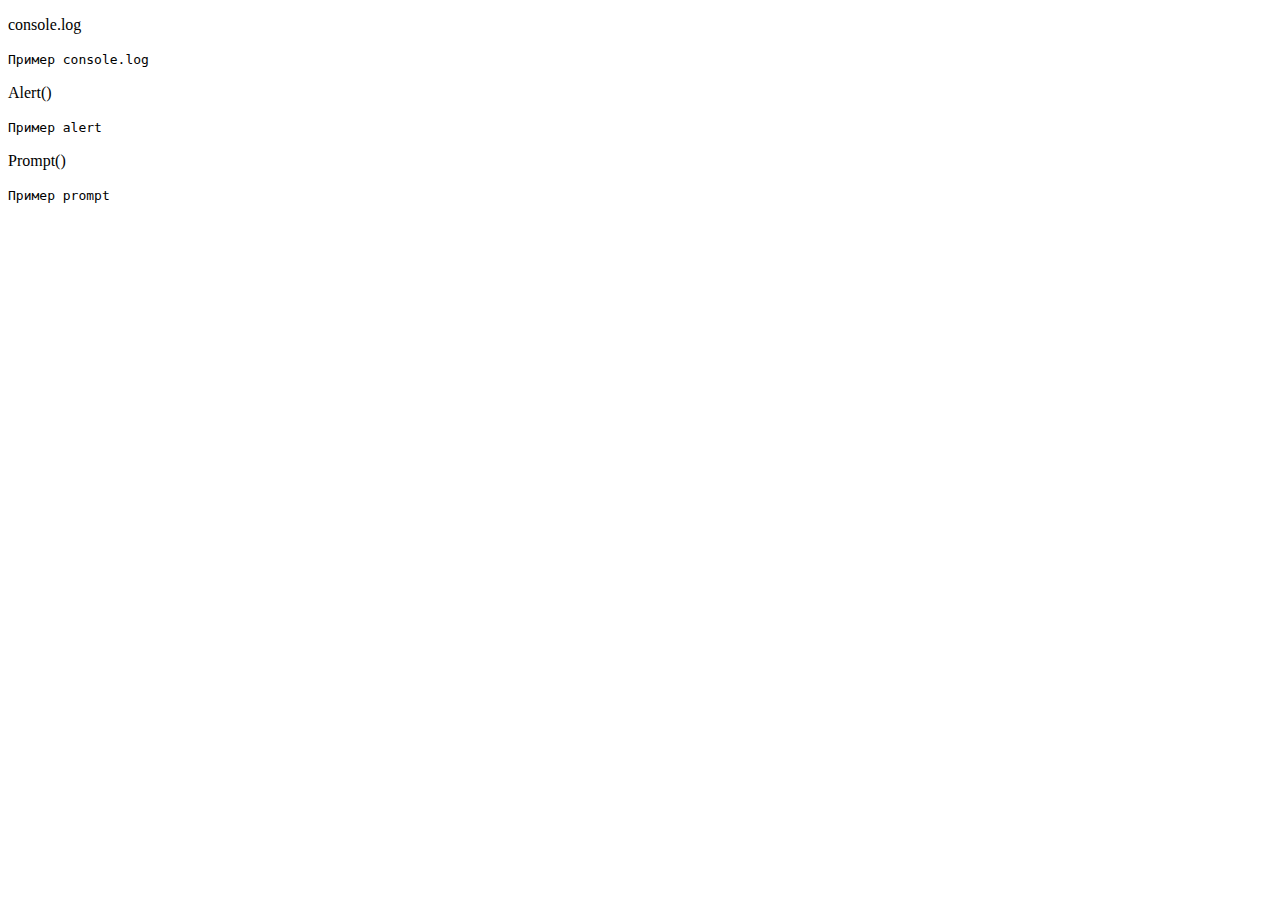
==== Task2/index.html @ e6e2d7e6 "first commit" ====
<!DOCTYPE html>
<html lang="en">
<head>
    <meta charset="UTF-8">
    <title>JS-Start. 2 задача</title>
</head>
<body>
<p id="consoleLog">console.log</p>
<code>
  Пример console.log
</code>
<p id="alert">Alert()</p>
<code>
  Пример alert
</code>
<p id="prompt">Prompt()</p>
<code>
  Пример prompt
</code>
<script src="script.js"></script>
</body>
</html>
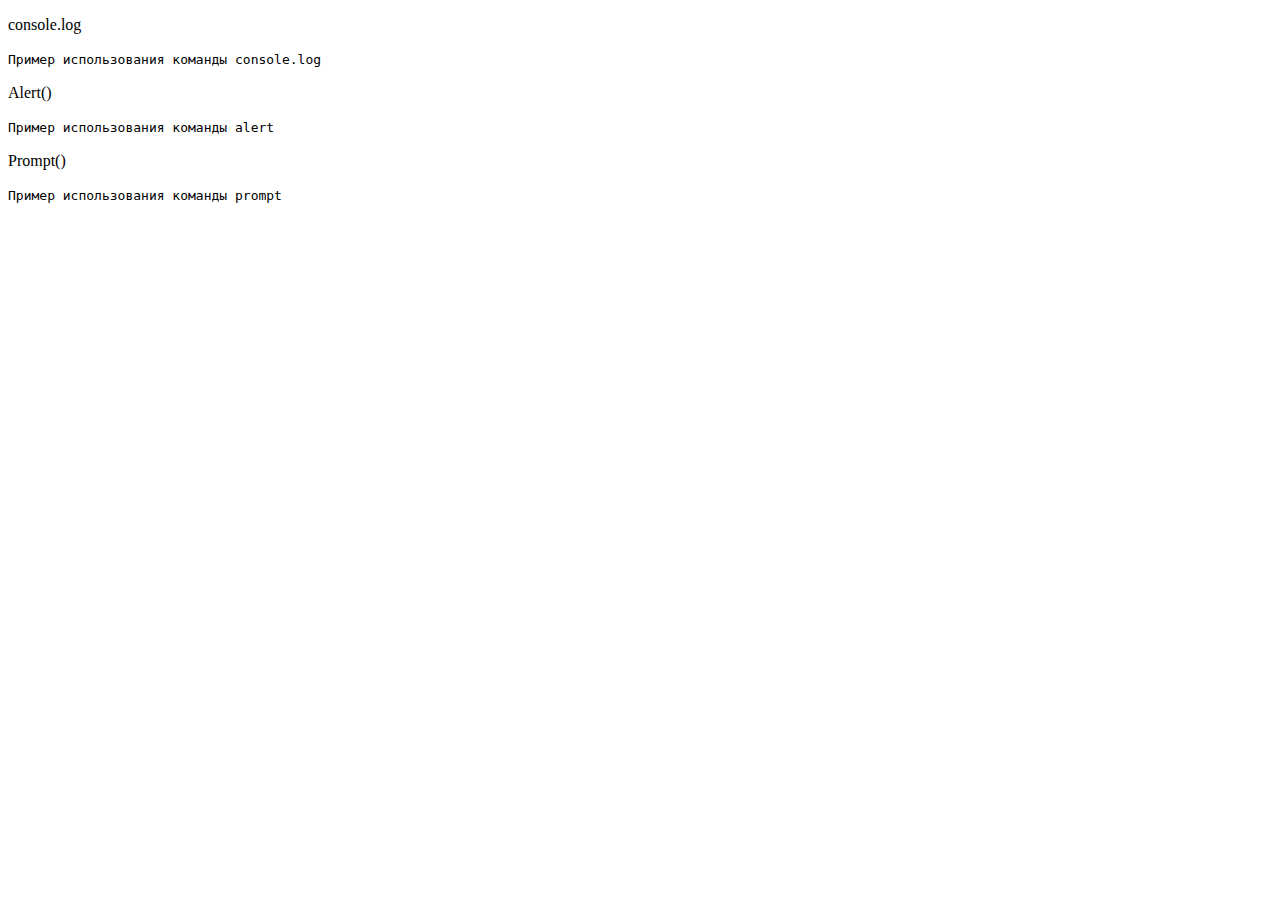
==== commit 83d00841: "update text in index file" ====
--- a/Task2/index.html
+++ b/Task2/index.html
@@ -7,15 +7,15 @@
 <body>
 <p id="consoleLog">console.log</p>
 <code>
-  Пример console.log
+  Пример использования команды console.log
 </code>
 <p id="alert">Alert()</p>
 <code>
-  Пример alert
+  Пример использования команды alert
 </code>
 <p id="prompt">Prompt()</p>
 <code>
-  Пример prompt
+  Пример использования команды prompt
 </code>
 <script src="script.js"></script>
 </body>
